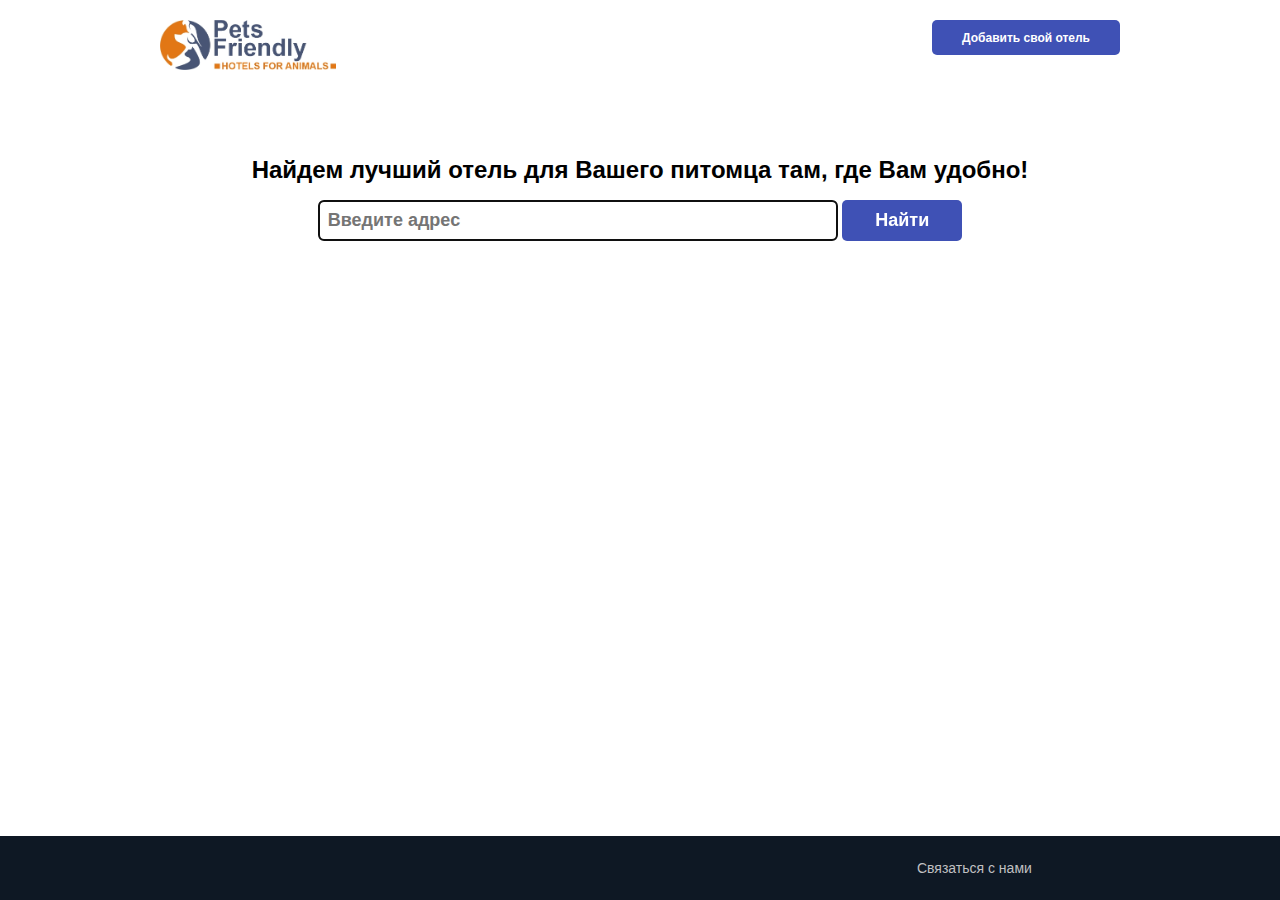
==== index.html @ 273ada11 "Upload static" ====
<!DOCTYPE html>
<html lang="ru">
    <head>
        <meta http-equiv="Content-Type" content="text/html; charset=utf-8" />
        <title>Pets Friendly &#124; Лучшие отели для питомцев</title>
        <meta name="description" content="Отели для животных в Москве и области. Актуальная информация об услугах в Москве, удобный поиск гостиницы для животных — адреса на карте, отзывы с рейтингом и фотографиями." />
        <link rel="stylesheet" type="text/css" href="css/base.css">
        <link rel="stylesheet" type="text/css" href="css/index.css">
        <script src="https://api-maps.yandex.ru/2.1/?lang=ru_RU&amp;apikey=87fd95de-0946-48f2-b611-edd134ddf8ec" type="text/javascript"></script>
		<script type="text/javascript" src="js/index.js"></script>
    </head>
    <body>
        <div class="wrapper">
            <header>
                <div class="logo">
                    <a href="/"><img src="img/logo.jpg" alt="Logo"></a>
                </div>
                <div class="top-menu">
                    <ul>
                        <li><a href="/">Добавить свой отель</a></li>
                    </ul>
                </div>
            </header>
			<div class="content">
				<h1>Найдем лучший отель для Вашего питомца там, где Вам удобно!</h1>
				<form name="search-city" method="GET" class="set_address">
					<p class="address"><input class="text_address" type="text" id="input_address" placeholder="Введите адрес" autofocus></p>
					<p class="address"><input class="button_address" type="button" onclick="getGeoCode()" value="Найти"></p>
				</form>
			</div>
        </div>
        <footer class="footer">
            <div class="container">
                <div class="row">
                    <div class="col-4"></div>
                    <div class="col-4"></div>
                    <div class="col-4"></div>
                    <div class="col-4">
                        <ul class="footer-navigation-link-list">
                            <li class="footer-navigation-link">
                                <a href="help.html">Связаться с нами</a>
                            </li>
                        </ul>
                    </div>
                </div>
            </div>
        </footer>
    </body>
</html>
---- css/base.css ----
html, body {
    width: 100%;
    height: 100%;
    margin: 0;
    font-family: Arial;
}

h1 {
    font-size: 24px;
}

.wrapper {
	max-width: 960px;
	margin: auto;
}

header {
	padding: 20px 0;
}

header .logo img {
    height: 50px;
}

header ul {
    margin: 0;
    padding: 0;
}

header ul li {
    list-style-position: inside;
    font-weight: 600;
    font-size: 12px;
    padding: 10px;
    cursor: pointer;
}

header ul a {
    text-decoration: none;
    vertical-align: middle;
}

header div {
    display: inline-block;
    float: right;
    vertical-align: middle;
}

header div:nth-of-type(odd) {
    float: left;
    clear: right;
}

.top-menu li {
    display: inline-block;
    padding: 10px 30px;
    margin: 0;
    background-color: #3F51B5;
    border-radius: 5px;
}

.top-menu li:hover {
    background-color: #e27715;
}

.top-menu a {
    color: #fff;
}

ul.nav {
    margin: 0;
    padding: 4px;
}

ul.nav li {
    display: inline;
    margin-right: 5px;
    padding: 3px;
}

.content {
    padding-top: 50px;
}

.footer {
    width: 100%;
    bottom: 0;
    left: 0;
    background-color: #0e1824;
    color: #8d8d91;
    font-size: 14px;
}

.footer a:link {
    color: #c0c0c2;
}

.footer a:visited {
    color: #737378;
}

.footer a:hover {
    color: #e27715;
}

.footer .container .row {
    padding: 0 10%;
    padding-top: 10px;
    padding-bottom: 10px;
}

.footer .container .row .col-4 {
    width: 24%;
    display:inline-block;
}

.footer .container .row ul {
    display: block;
}

.footer .container .row .footer-navigation-link-list {
    list-style-type: none;
}

.footer .container .row .footer-navigation-link {
    margin: 0 0 10px 0;
}

.footer .container .row .footer-navigation-link a {
    text-decoration: none;
    font-weight: 400;
}
---- css/index.css ----
.content {
    padding-top: 100px;
    text-align: center;
}

p.address {
    display: inline-block;
    margin: 0;
}

input.text_address,
input.button_address {
    font-weight: 600;
    font-size: 18px;
    border-radius: 5px;
}

input.text_address {
    padding: 8px;
    width: 500px;
}

input.button_address {
    appearance:none;
    -webkit-appearance:none;
    padding: 10px;
    border: none;
    background: #3F51B5;
    color: #FFF;
    width: 120px;
}

input.button_address:hover {
    background: #E27715;
    cursor: pointer;
}

.footer {
    position: absolute;
}
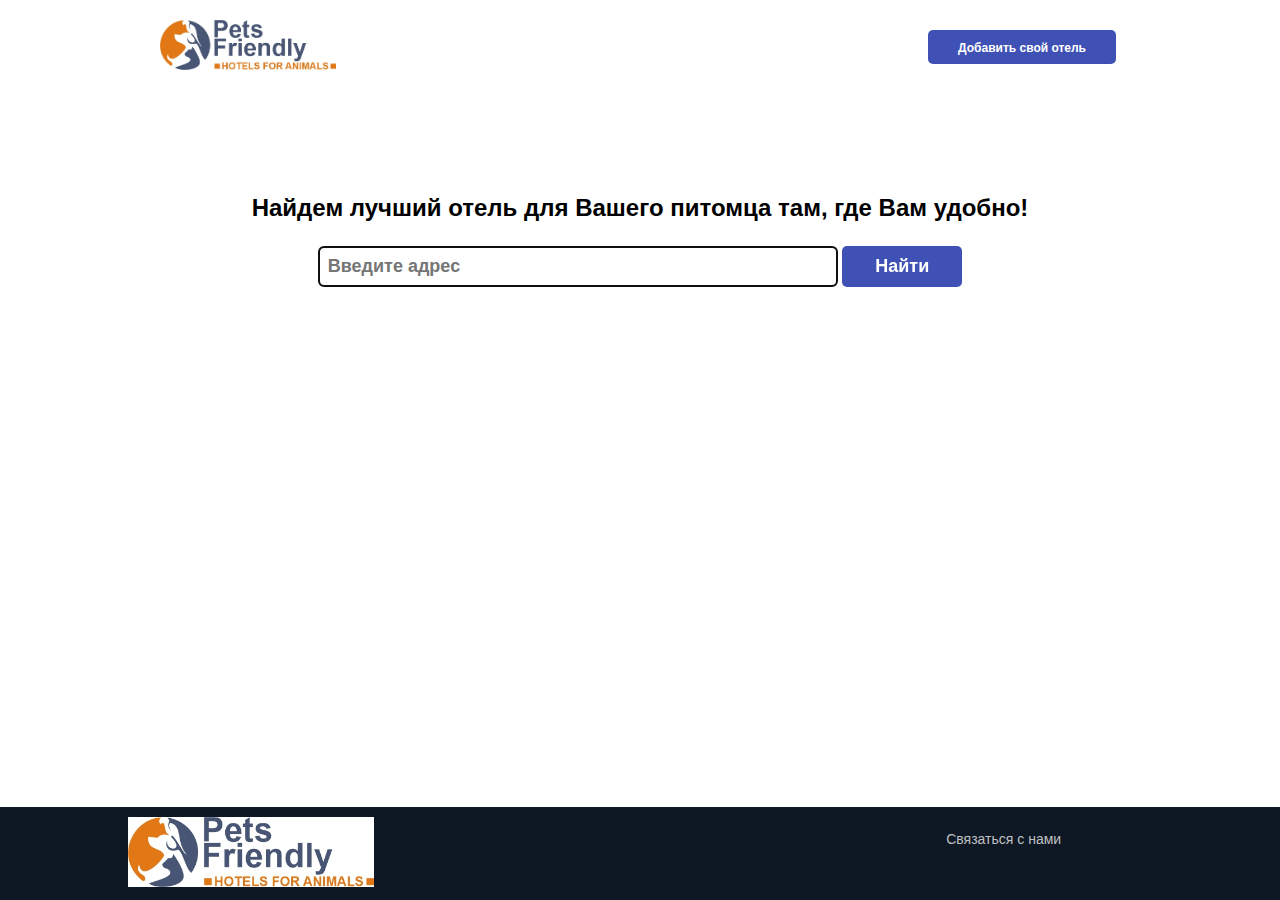
==== commit 25115ec2: "Пофиксил верстку страницы index.html" ====
--- a/index.html
+++ b/index.html
@@ -1,49 +1,58 @@
 <!DOCTYPE html>
 <html lang="ru">
-    <head>
-        <meta http-equiv="Content-Type" content="text/html; charset=utf-8" />
-        <title>Pets Friendly &#124; Лучшие отели для питомцев</title>
-        <meta name="description" content="Отели для животных в Москве и области. Актуальная информация об услугах в Москве, удобный поиск гостиницы для животных — адреса на карте, отзывы с рейтингом и фотографиями." />
-        <link rel="stylesheet" type="text/css" href="css/base.css">
-        <link rel="stylesheet" type="text/css" href="css/index.css">
-        <script src="https://api-maps.yandex.ru/2.1/?lang=ru_RU&amp;apikey=87fd95de-0946-48f2-b611-edd134ddf8ec" type="text/javascript"></script>
-		<script type="text/javascript" src="js/index.js"></script>
-    </head>
-    <body>
-        <div class="wrapper">
-            <header>
-                <div class="logo">
-                    <a href="/"><img src="img/logo.jpg" alt="Logo"></a>
+
+<head>
+    <meta http-equiv="Content-Type" content="text/html; charset=utf-8" />
+    <title>Pets Friendly &#124; Лучшие отели для питомцев</title>
+    <meta name="description"
+        content="Отели для животных в Москве и области. Актуальная информация об услугах в Москве, удобный поиск гостиницы для животных — адреса на карте, отзывы с рейтингом и фотографиями." />
+    <link rel="stylesheet" type="text/css" href="css/index.css">
+</head>
+
+<body>
+    <div class="wrapper">
+        <header class="header">
+            <div class="header__logo">
+                <a href="/"><img src="img/logo.jpg" alt="Logo"></a>
+            </div>
+            <nav class="header__nav">
+                <ul class="header__nav__list">
+                    <li class="header__nav__item">
+                        <a href="/" class="header__nav__link">Добавить свой отель</a>
+                    </li>
+                </ul>
+            </nav>
+        </header>
+        <section class="content">
+            <span class="content__title">Найдем лучший отель для Вашего питомца там, где Вам удобно!</span>
+            <form name="search-city" method="GET" class="form__adress">
+                <input class="form__adress__input" type="text" id="input_address" placeholder="Введите адрес" autofocus>
+                <input class="form__adress__btn" type="button" onclick="getGeoCode()" value="Найти">
+            </form>
+        </section>
+    </div>
+    <footer class="footer">
+        <div class="container">
+            <div class="footer__content">
+                <div class="footer__content__tab">
+                    <img src="img/logo.jpg" class="footer__content__tab__logo" alt="Logo">
                 </div>
-                <div class="top-menu">
-                    <ul>
-                        <li><a href="/">Добавить свой отель</a></li>
+                <div class="footer__content__tab"></div>
+                <div class="footer__content__tab"></div>
+                <div class="footer__content__tab">
+                    <ul class="footer__nav">
+                        <li class="footer__nav__item">
+                            <a href="help.html" class="footer__nav__link">Связаться с нами</a>
+                        </li>
                     </ul>
                 </div>
-            </header>
-			<div class="content">
-				<h1>Найдем лучший отель для Вашего питомца там, где Вам удобно!</h1>
-				<form name="search-city" method="GET" class="set_address">
-					<p class="address"><input class="text_address" type="text" id="input_address" placeholder="Введите адрес" autofocus></p>
-					<p class="address"><input class="button_address" type="button" onclick="getGeoCode()" value="Найти"></p>
-				</form>
-			</div>
+            </div>
         </div>
-        <footer class="footer">
-            <div class="container">
-                <div class="row">
-                    <div class="col-4"></div>
-                    <div class="col-4"></div>
-                    <div class="col-4"></div>
-                    <div class="col-4">
-                        <ul class="footer-navigation-link-list">
-                            <li class="footer-navigation-link">
-                                <a href="help.html">Связаться с нами</a>
-                            </li>
-                        </ul>
-                    </div>
-                </div>
-            </div>
-        </footer>
-    </body>
+    </footer>
+
+    <script src="https://api-maps.yandex.ru/2.1/?lang=ru_RU&amp;apikey=87fd95de-0946-48f2-b611-edd134ddf8ec"
+        type="text/javascript"></script>
+    <script type="text/javascript" src="js/index.js"></script>
+</body>
+
 </html>--- a/css/index.css
+++ b/css/index.css
@@ -1,40 +1,172 @@
-.content {
-    padding-top: 100px;
-    text-align: center;
-}
-
-p.address {
-    display: inline-block;
-    margin: 0;
-}
-
-input.text_address,
-input.button_address {
-    font-weight: 600;
-    font-size: 18px;
-    border-radius: 5px;
-}
-
-input.text_address {
-    padding: 8px;
-    width: 500px;
-}
-
-input.button_address {
-    appearance:none;
-    -webkit-appearance:none;
-    padding: 10px;
-    border: none;
-    background: #3F51B5;
-    color: #FFF;
-    width: 120px;
-}
-
-input.button_address:hover {
-    background: #E27715;
-    cursor: pointer;
-}
-
-.footer {
-    position: absolute;
-}+html, body {
+  width: 100%;
+  height: 100%;
+  margin: 0;
+  font-family: Arial;
+}
+
+.wrapper {
+  max-width: 960px;
+  margin: auto;
+}
+
+.header {
+  display: -webkit-box;
+  display: -ms-flexbox;
+  display: flex;
+  -webkit-box-align: center;
+      -ms-flex-align: center;
+          align-items: center;
+  -webkit-box-pack: justify;
+      -ms-flex-pack: justify;
+          justify-content: space-between;
+  padding: 20px 0;
+}
+
+.header__logo img {
+  height: 50px;
+}
+
+.header__nav {
+  margin: 0;
+  padding: 4px;
+}
+
+.header__nav__list {
+  margin: 0;
+  padding: 0;
+  list-style-type: none;
+}
+
+.header__nav__item {
+  font-weight: 600;
+  font-size: 12px;
+  padding: 10px;
+  cursor: pointer;
+  padding: 10px 30px;
+  margin: 0;
+  background-color: #3F51B5;
+  border-radius: 5px;
+}
+
+.header__nav__item:hover {
+  background-color: #e27715;
+}
+
+.header__nav__link {
+  text-decoration: none;
+  vertical-align: middle;
+  color: #fff;
+}
+
+.content {
+  padding-top: 50px;
+}
+
+.content {
+  padding-top: 100px;
+  margin: 0 auto;
+  display: -webkit-box;
+  display: -ms-flexbox;
+  display: flex;
+  -webkit-box-orient: vertical;
+  -webkit-box-direction: normal;
+      -ms-flex-direction: column;
+          flex-direction: column;
+  -webkit-box-align: center;
+      -ms-flex-align: center;
+          align-items: center;
+}
+
+.content__title {
+  font-size: 24px;
+  font-weight: bold;
+  margin: 0 0 24px 0;
+}
+
+.form__adress__input,
+.form__adress__btn {
+  font-weight: 600;
+  font-size: 18px;
+  border-radius: 5px;
+}
+
+.form__adress__input {
+  padding: 8px;
+  width: 500px;
+}
+
+.form__adress__btn {
+  -moz-appearance: none;
+       appearance: none;
+  -webkit-appearance: none;
+  padding: 10px;
+  border: none;
+  background: #3F51B5;
+  color: #FFF;
+  width: 120px;
+}
+
+.form__adress__btn:hover {
+  background: #E27715;
+  cursor: pointer;
+}
+
+.footer {
+  position: absolute;
+  width: 100%;
+  bottom: 0;
+  left: 0;
+  background-color: #0e1824;
+  color: #8d8d91;
+  font-size: 14px;
+}
+
+.footer a:link {
+  color: #c0c0c2;
+}
+
+.footer a:visited {
+  color: #737378;
+}
+
+.footer a:hover {
+  color: #e27715;
+}
+
+.footer__content {
+  padding: 0 10%;
+  padding-top: 10px;
+  padding-bottom: 10px;
+  display: -webkit-box;
+  display: -ms-flexbox;
+  display: flex;
+  -webkit-box-align: start;
+      -ms-flex-align: start;
+          align-items: flex-start;
+  -webkit-box-pack: justify;
+      -ms-flex-pack: justify;
+          justify-content: space-between;
+}
+
+.footer__content__tab {
+  width: 24%;
+}
+
+.footer__content__tab__logo {
+  width: 100%;
+  height: auto;
+}
+
+.footer__nav {
+  list-style-type: none;
+}
+
+.footer__nav__item {
+  margin: 0 0 10px 0;
+}
+
+.footer__nav__link {
+  text-decoration: none;
+  font-weight: 400;
+}
